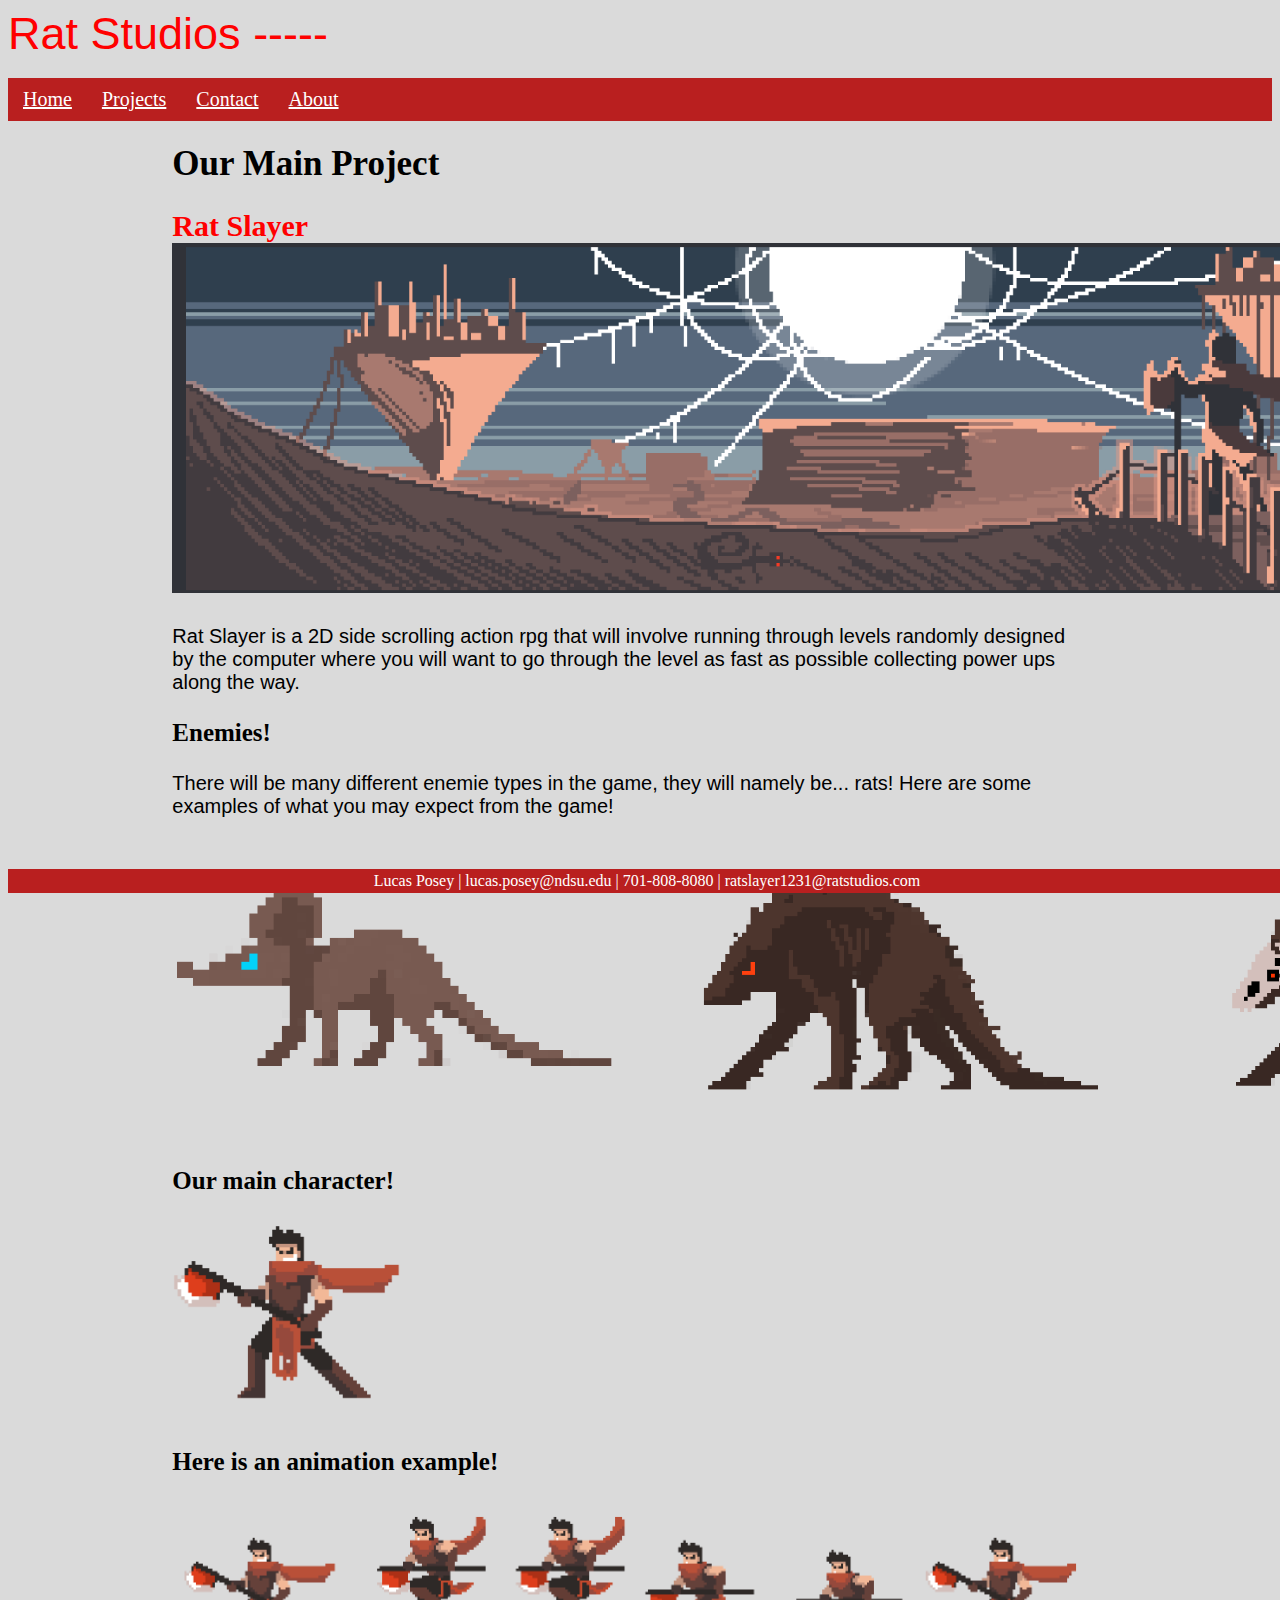
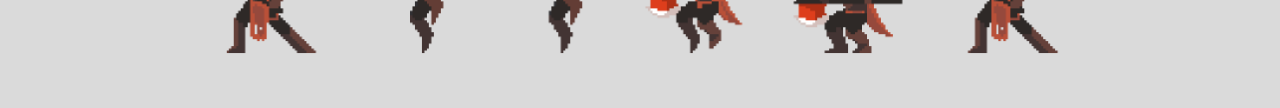
==== project.html @ 0eb3b511 "Initial commit" ====
<!DOCTYPE html>
<html>
    <link rel="stylesheet" href="style.css">
    <link rel="javascript" href="script.js">
    <title>
        Rat Studios
    </title>
    <header style="color: red;">
        Rat Studios -----
    </header>
    <br>
    <div class="topnav">
        <a class="#home" href="index.html"> Home</a>
        <a href="project.html">Projects</a>
        <a href="contact.html">Contact</a>
        <a href="about.html">About</a>
    </div>
        <h1 class="hs" style="font-size: 35px;">
            Our Main Project
        </h1>
        <h2 class="hs" style="font-size: 30px; color: red;">
            Rat Slayer 
            <br>
            <img src="images/title.png" alt="Title Screen" style="height: 350px; width: auto;" >
        </h2>
        <p>
            Rat Slayer is a 2D side scrolling action rpg that will involve running through levels randomly designed by the computer
            where you will want to go through the level as fast as possible collecting power ups along the way.
        </p>
        <h3 class="hs">
            Enemies!
        </h3>
            <p>
                There will be many different enemie types in the game, they will namely be... rats! Here are some examples of what you may expect
                from the game!
            <br>  
            <div class="row" style="padding-left: 10%; padding-right: auto; max-width: max-content";>
                <div class="column">
                    <img src="images/smolrat.png" alt="Small Rat" style="width: 500px">
                </div>
                <div class="column">
                    <img src="images/bigrat.png" alt="Big Rat" style="width: 500px">
                </div>
                <div class="column">
                    <img src="images/bonebigrat.png" alt="Big Bone Rat" style="width: 500px;">
                </div>
            </div>
            </p>
        <h4 class="hs">
            Our main character!
            <br>
            <br>
                <img src="images/barbarian.png" alt="Barbian" style="max-width: 25%; max-height: 25%;">
        </h4>
       <h5 class="hs">
           Here is an animation example!
           <br>
            <br>
                <img src="images/jump.png" alt="Jump" style="max-width: 100%;">
       </h5>
    <div class="footer">
        <span>Lucas Posey | lucas.posey@ndsu.edu | 701-808-8080 | ratslayer1231@ratstudios.com</span>
    </div> 
</html>
---- style.css ----
body
{
    background-color: #dadada;
}

p
{
    font-family: 'Trebuchet MS', 'Lucida Sans Unicode', 'Lucida Grande', 'Lucida Sans', Arial, sans-serif;
    font-size: 20px;
    margin-left: 13%;
    margin-right: 15%;
}

header
{
    font-family: 'Trebuchet MS', 'Lucida Sans Unicode', 'Lucida Grande', 'Lucida Sans', Arial, sans-serif;
    font-size: 45px;
    text-align: left;
}

.hs
{
    margin-left: 13%;
    margin-right: 15%;
    font-size: 25px;
}



.topnav
{
    background-color: #b91f1f;
    overflow: hidden;
}

.topnav a
{
    float: left;
    color: rgb(255, 255, 255);
    text-align: center;
    padding: 10px 15px;
    font-size: 20px;
}

.topnav a:hover
{
    background-color: rgb(240, 68, 68);
}

.footer
{
    position: fixed;
    padding: 3px 15px;
    bottom: .75%;
    width: 97.5%;
    background-color: #b91f1f;
    color: rgb(255, 255, 255);
    text-align: center;
}

.row 
{
    display: flex;
}
  
.column 
{
    flex: 50%;
    padding: 5px;
}

.form
{
    font-family: 'Trebuchet MS', 'Lucida Sans Unicode', 'Lucida Grande', 'Lucida Sans', Arial, sans-serif;
    font-size: 20px;
    margin-left: 15%;
    margin-right: 15%;
}
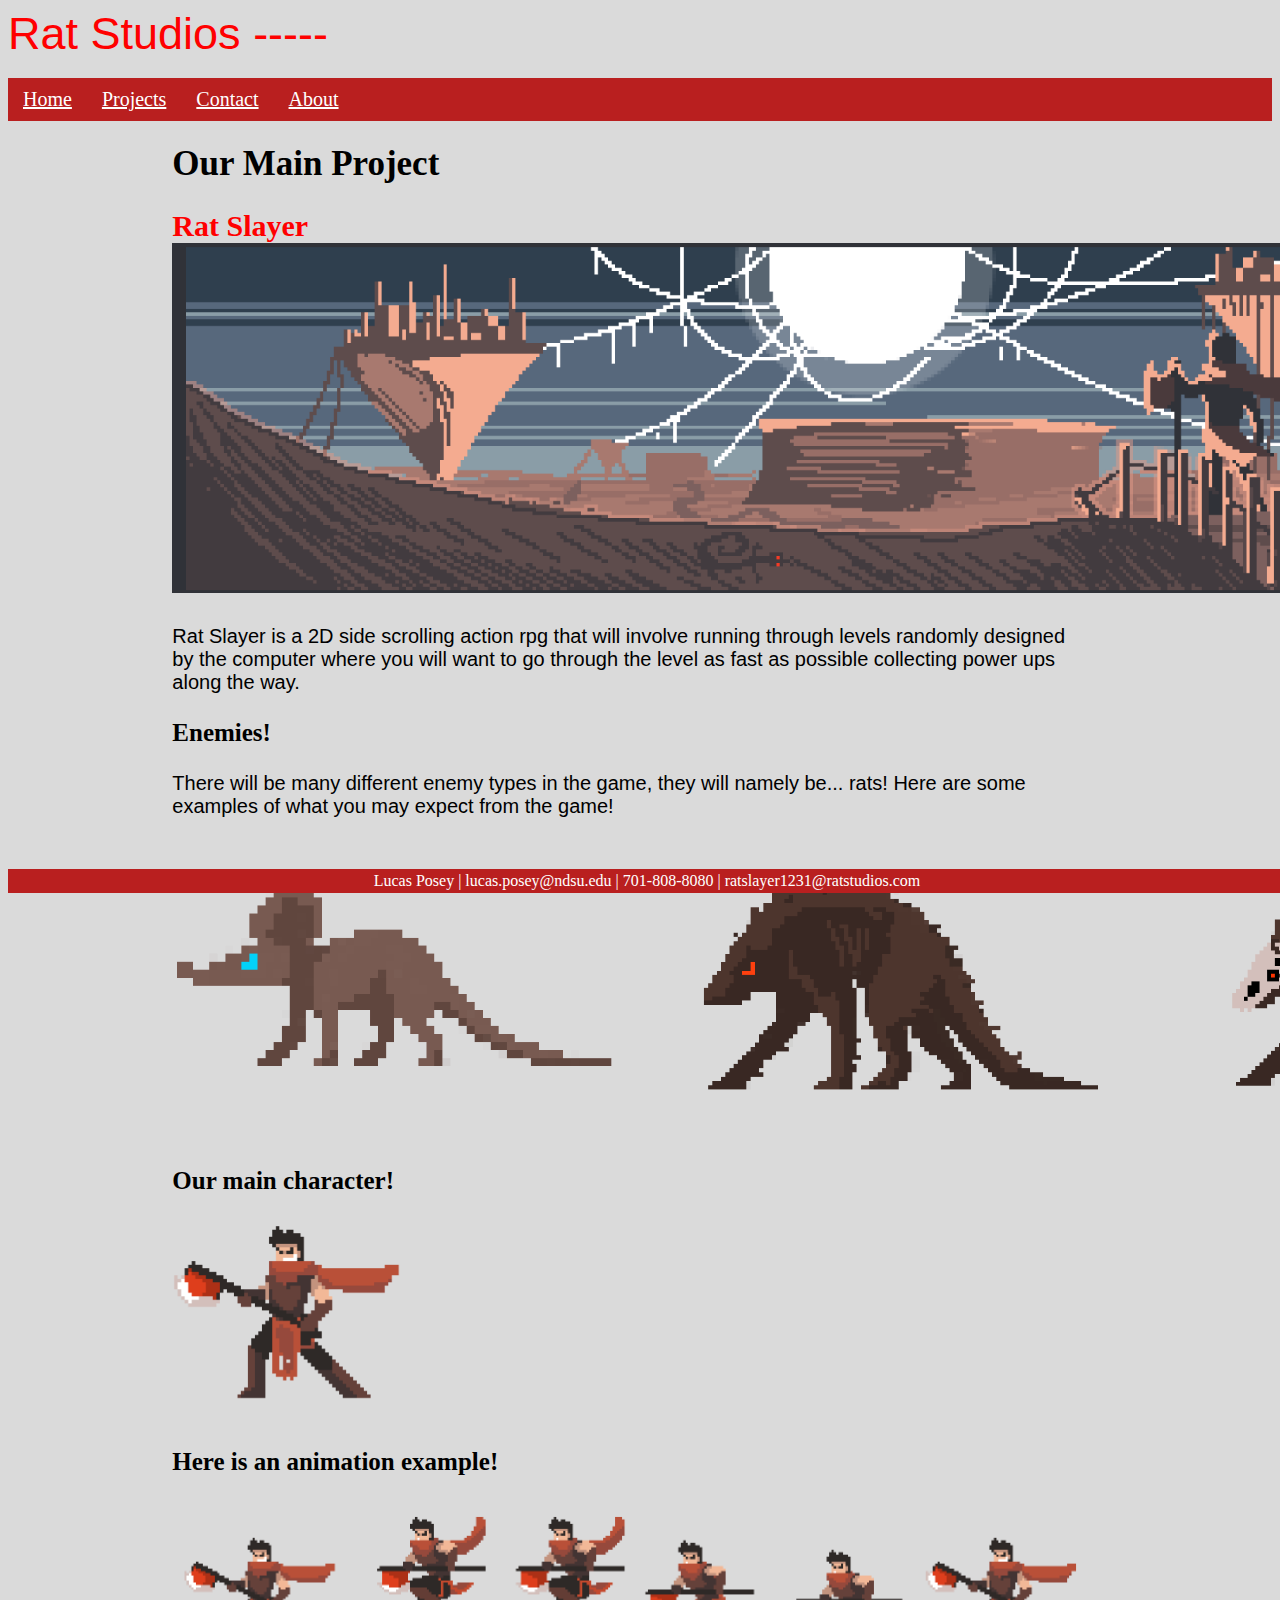
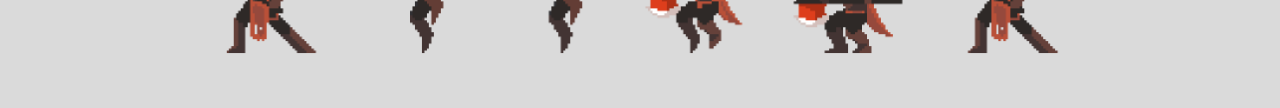
==== commit 07328900: "Update project.html" ====
--- a/project.html
+++ b/project.html
@@ -31,7 +31,7 @@
             Enemies!
         </h3>
             <p>
-                There will be many different enemie types in the game, they will namely be... rats! Here are some examples of what you may expect
+                There will be many different enemy types in the game, they will namely be... rats! Here are some examples of what you may expect
                 from the game!
             <br>  
             <div class="row" style="padding-left: 10%; padding-right: auto; max-width: max-content";>
